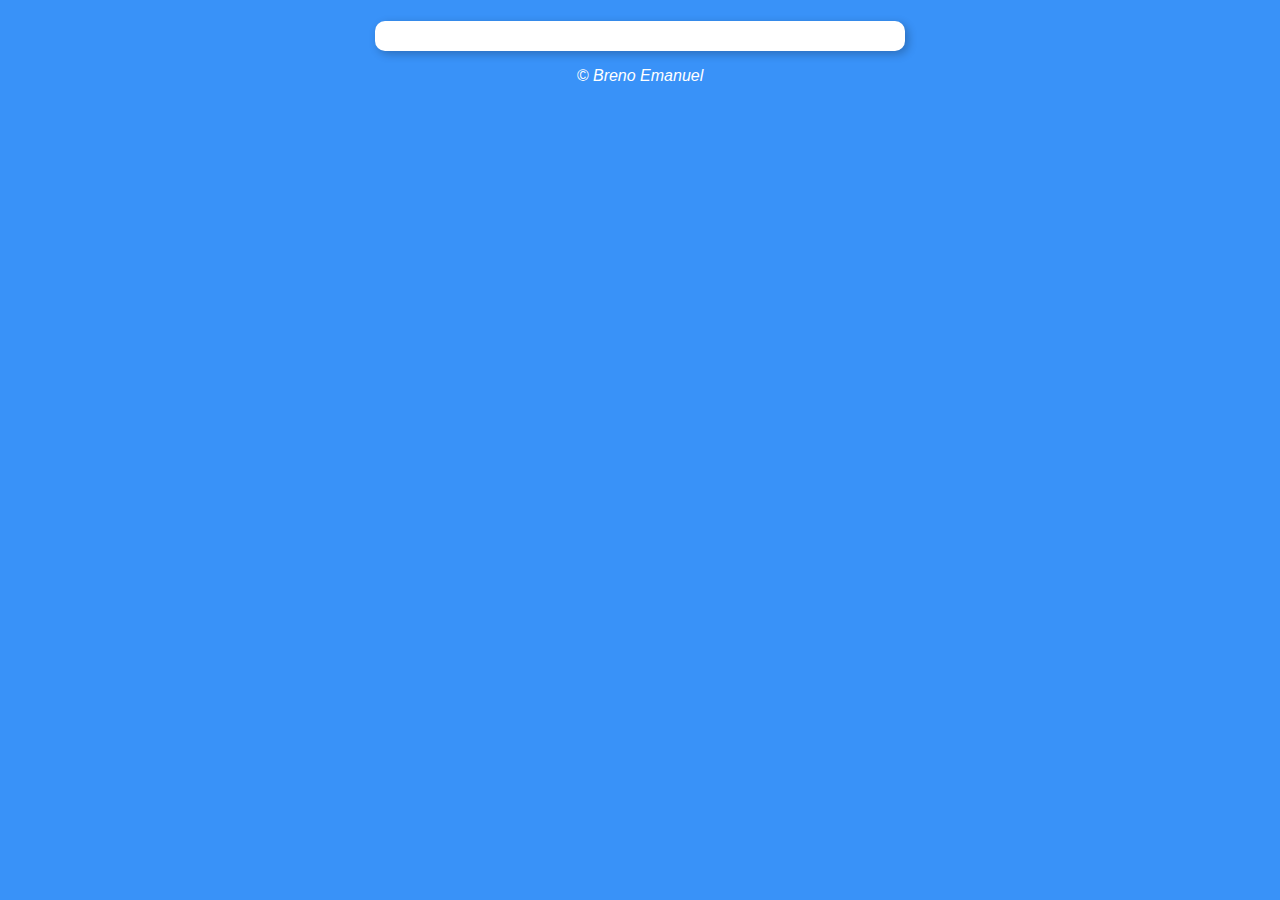
==== desafios/des002/des002-p01/index.html @ 79b7d43b "569698" ====
<!DOCTYPE html>
<html lang="pt-br">
<head>
    <meta charset="UTF-8">
    <meta http-equiv="X-UA-Compatible" content="IE=edge">
    <meta name="viewport" content="width=, initial-scale=1.0">
    <title></title>
    <link rel="stylesheet" href="estilo.css">
</head>
<body>
    <header>
        <h1></h1>
    </header>
    <section>
        <div></div>
        <div id="res"></div>
    </section>
    <footer>
        <p>&copy; Breno Emanuel</p>
    </footer>
    <script src="interatvidade.js"></script>
</body>
</html>
---- desafios/des002/des002-p01/estilo.css ----
@charset "UTF-8";

body{
    background-color: #3992f8;
    font: normal 1em sans-serif;
}

header{
    color: white;
    text-align: center;
}

section{
    background-color: white;
    border-radius: 10px;
    padding: 15px;
    width: 500px;
    margin: auto;
    box-shadow: 3px 3px 10px #0000003f;
}

footer{
    color: white;
    text-align: center;
    font-style: italic;
}
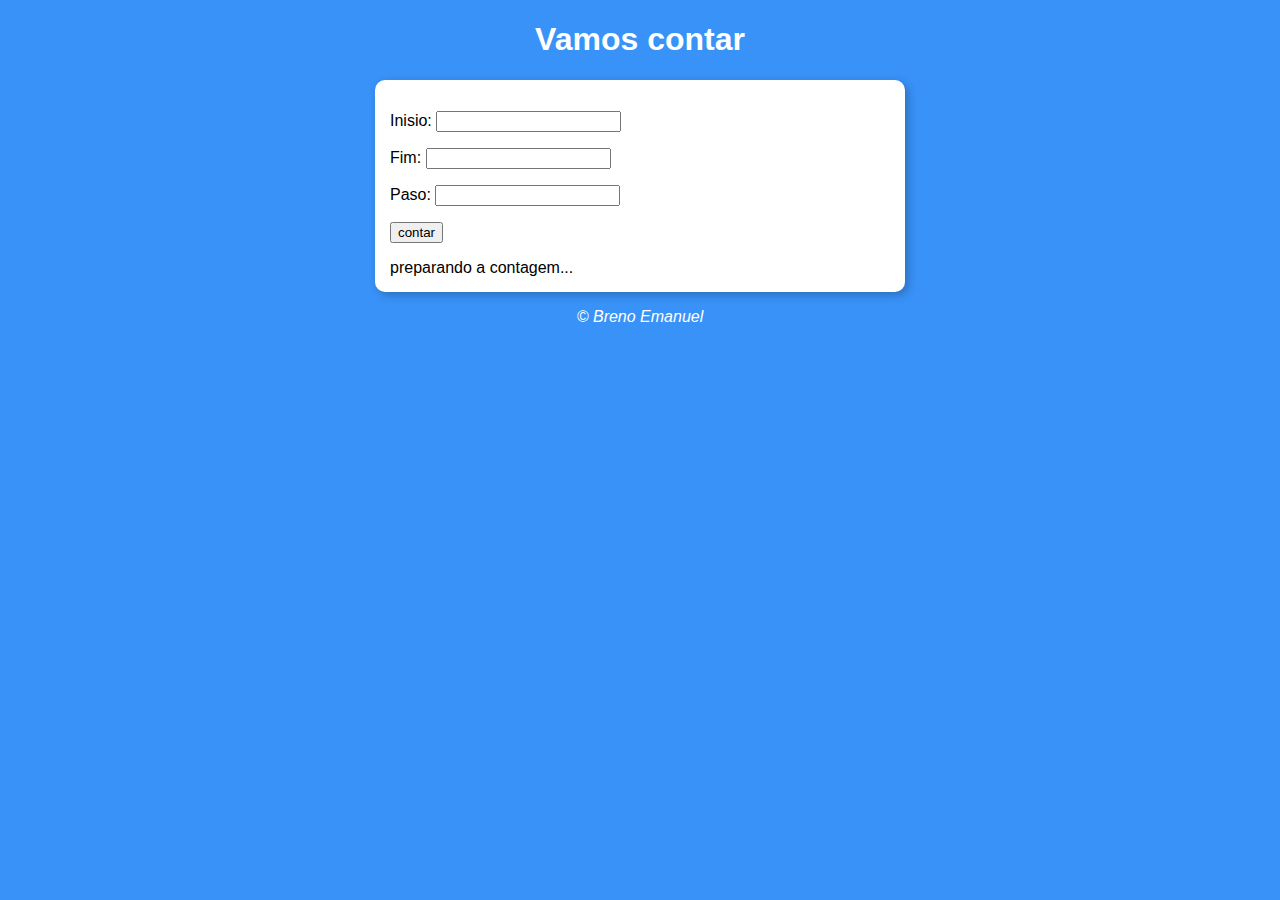
==== commit 1bc6258d: "bv" ====
--- a/desafios/des002/des002-p01/index.html
+++ b/desafios/des002/des002-p01/index.html
@@ -4,16 +4,23 @@
     <meta charset="UTF-8">
     <meta http-equiv="X-UA-Compatible" content="IE=edge">
     <meta name="viewport" content="width=, initial-scale=1.0">
-    <title></title>
+    <title>super contador</title>
     <link rel="stylesheet" href="estilo.css">
 </head>
 <body>
     <header>
-        <h1></h1>
+        <h1>Vamos contar</h1>
     </header>
     <section>
-        <div></div>
-        <div id="res"></div>
+        <div id="dados">
+            <p>Inisio: <input type="number" name="inisio" id="txt-i"></p>
+            <p>Fim: <input type="number" name="fim" id="txt-f"></p>
+            <p>Paso: <input type="number" name="paso" id="txt-p"></p>
+            <p><input type="button" value="contar" onclick="contar()"></p>
+        </div>
+        <div id="res">
+            preparando a contagem...
+        </div>
     </section>
     <footer>
         <p>&copy; Breno Emanuel</p>
